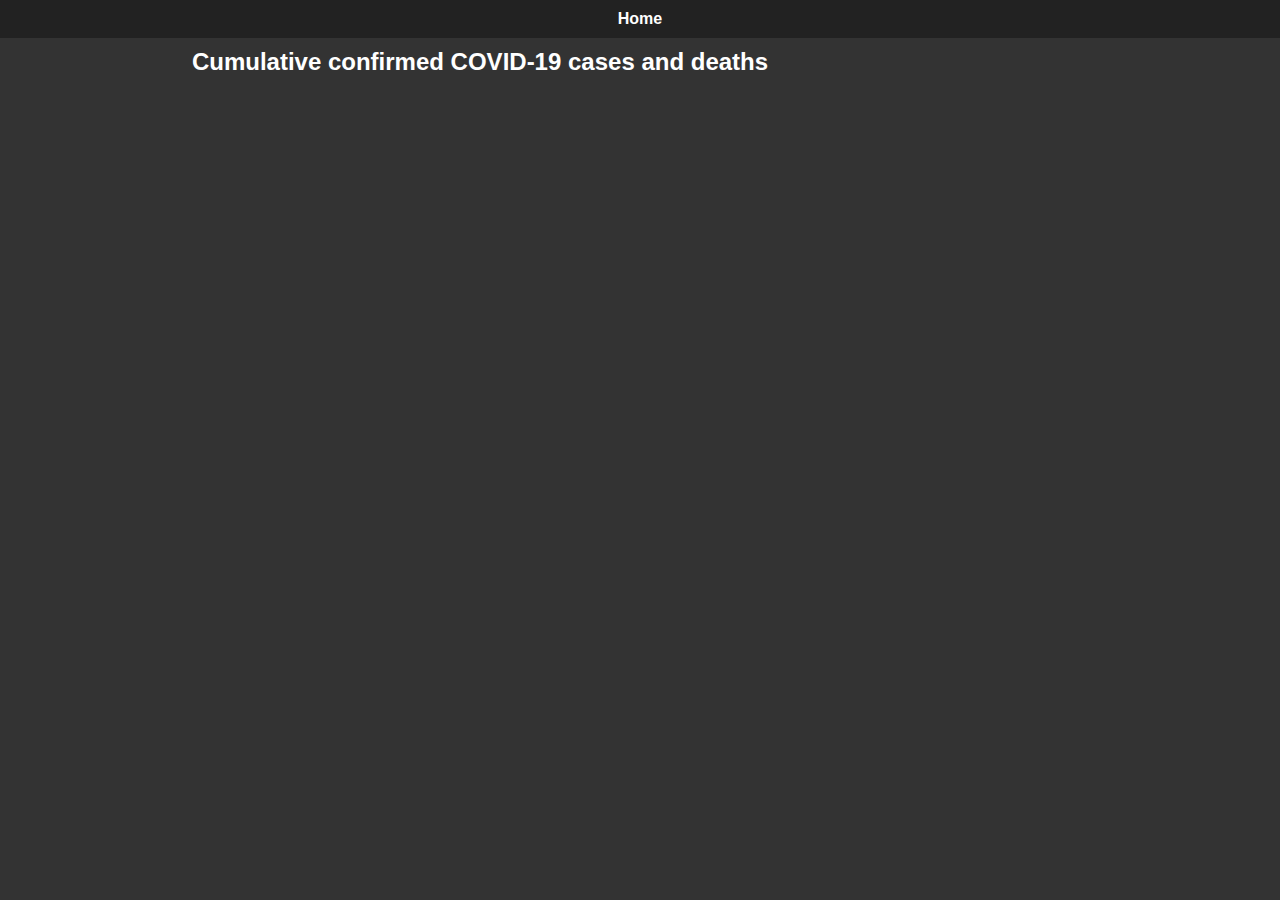
==== Covid19App.html @ c6ce57f2 "Update Covid19App.html" ====
<!DOCTYPE html>
<html lang="en">
<head>
    <meta charset="UTF-8">
    <meta name="viewport" content="width=device-width, initial-scale=1.0">
    <title>COVID-19 Interactive Graph</title>
    <link rel="stylesheet" href="styles.css">
    <style>
        html, body {
            width: 100%;
            height: 100%;
            margin: 0;
            padding: 0;
            overflow: hidden;
        }
        header {
            background-color: #222222;
            padding: 10px 0;
            width: 100%;
        }
        nav {
            text-align: center;
        }
        nav a {
            color: #FFFFFF;
            text-decoration: none;
            font-weight: bold;
            margin: 0 15px;
            font-size: 16px;
            transition: color 0.3s;
        }
        nav a:hover {
            color: #CCCCCC;
        }
        .container {
            display: flex;
            flex-direction: column;
            align-items: center;
            width: 100%;
            height: calc(100% - 60px); /* Adjust height considering the header */
            margin: 0;
            padding: 0;
            box-sizing: border-box;
        }
        h1 {
            text-align: center;
            margin: 10px 0;
            font-size: 1.5em;
        }
        iframe {
            width: 100%;
            height: 100%;
            border: none; /* Optional: Remove iframe border */
        }
        @media screen and (max-width: 768px) {
            h1 {
                font-size: 1.2em;
            }
        }
        @media screen and (max-width: 480px) {
            h1 {
                font-size: 1em;
            }
        }
    </style>
</head>
<body>
    <header>
        <nav>
            <a href="index.html">Home</a>
        </nav>
    </header>
    <div class="container">
        <h1>Cumulative confirmed COVID-19 cases and deaths</h1>
        <iframe 
            src="https://sshisas.github.io/cumulative_covid_cases_deaths.html">
        </iframe>
    </div>
</body>
</html>
---- styles.css ----
/* Global styles */
body {
    font-family: 'Roboto', sans-serif;
    margin: 0;
    padding: 0;
    background-color: #333333;
    color: #FFFFFF;
}

.container {
    max-width: 960px;
    margin: 0 auto;
    padding: 20px;
}

/* Header styles */
header {
    background-color: #222222;
    padding: 20px 0;
}

nav ul {
    list-style: none;
    margin: 0;
    padding: 0;
    text-align: center;
}

nav ul li {
    display: inline-block;
    margin-right: 20px;
}

nav ul li a {
    color: #FFFFFF;
    text-decoration: none;
    font-weight: bold;
    font-size: 16px;
    transition: color 0.3s;
}

nav ul li a:hover {
    color: #CCCCCC;
}

/* Hero section styles */
#hero {
    /*background-image: url('hero-background.jpg');*/
    background-size: cover;
    background-position: center;
    height: 300px;
    display: flex;
    align-items: center;
    justify-content: center;
    text-align: center;
}

.hero-content h1 {
    font-size: 48px;
    color: #FFFFFF;
}

.hero-content h2 {
    font-size: 24px;
    color: #CCCCCC;
}

/* Section styles */
section {
    padding: 10px 0;
}

section h2 {
    font-size: 32px;
    margin-bottom: 20px;
    color: #FFFFFF;
}

section p {
    font-size: 16px;
    line-height: 1.5;
}

section ul {
    list-style: disc;
    margin-left: 20px;
}

/* Footer styles */
footer {
    background-color: #222222;
    color: #FFFFFF;
    padding: 20px 0;
    text-align: center;
}

/* Media queries */
@media screen and (max-width: 768px) {
    .container {
        padding: 20px;
    }

    #hero {
        height: 300px;
    }

    .hero-content h1 {
        font-size: 32px;
    }

    .hero-content h2 {
        font-size: 18px;
    }

    section {
        padding: 40px 0;
    }

    section h2 {
        font-size: 24px;
    }

    section p {
        font-size: 14px;
    }

    footer {
        padding: 10px 0;
    }
}

/* Sticky header styles */
.sticky {
    position: fixed;
    top: 0;
    width: 100%;
    z-index: 100;
    background-color: #222222;
    transition: background-color 0.3s;
}

.sticky nav ul li a {
    color: #FFFFFF;
}

.sticky nav ul li a:hover {
    color: #CCCCCC;
}

section#profile-photo {
    padding-top: 30px;
}

.profile-photo-container {
    display: flex;
    justify-content: center;
    margin-bottom: 10px;
}

.profile-photo {
    width: 100%;
    max-width: 370px;
    height: auto;
}
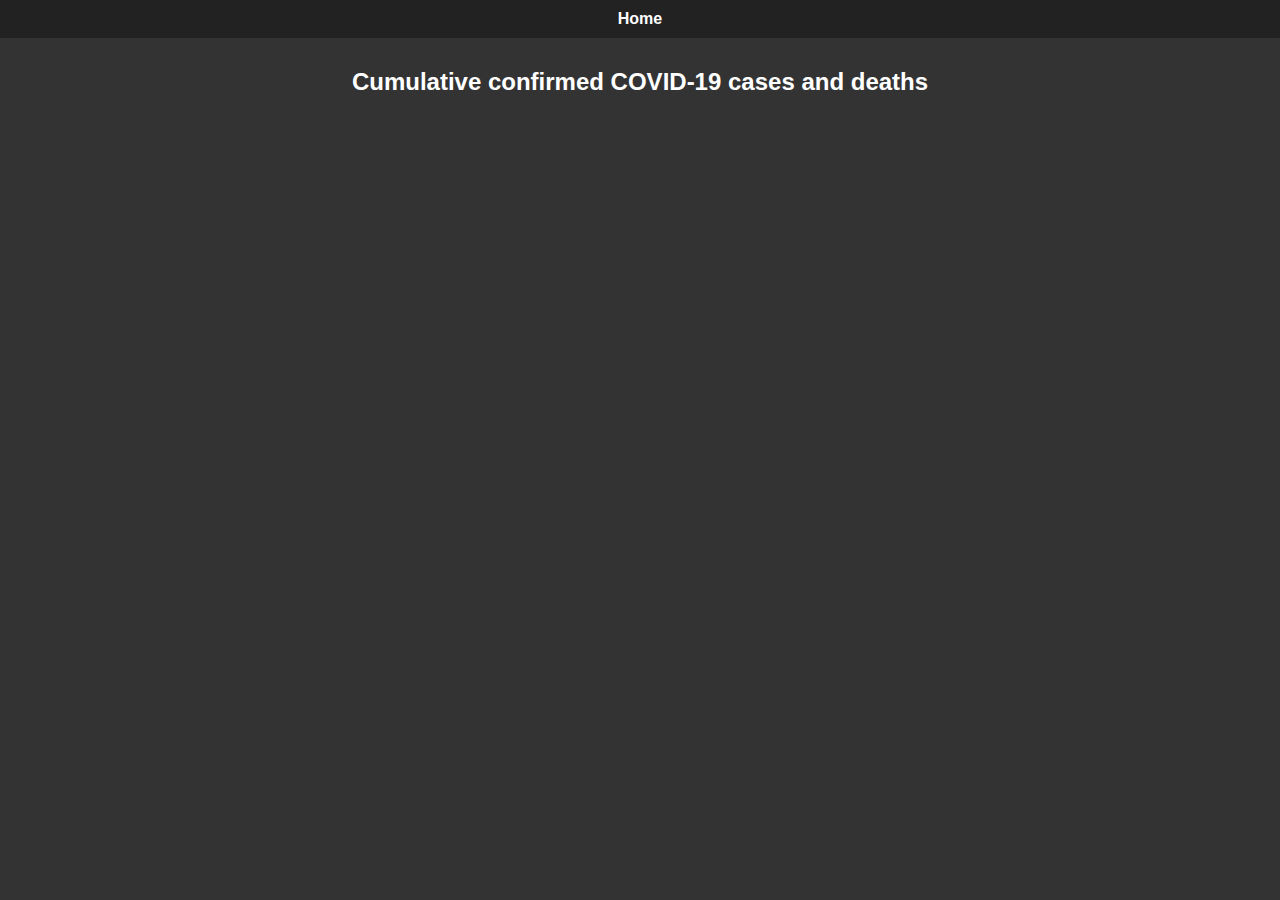
==== commit 4dd37828: "Update Covid19App.html" ====
--- a/Covid19App.html
+++ b/Covid19App.html
@@ -11,7 +11,11 @@
             height: 100%;
             margin: 0;
             padding: 0;
-            overflow: hidden;
+            display: flex;
+            flex-direction: column;
+            align-items: center;
+            background-color: #333333;
+            color: #FFFFFF;
         }
         header {
             background-color: #222222;
@@ -33,13 +37,14 @@
             color: #CCCCCC;
         }
         .container {
+            flex: 1;
             display: flex;
             flex-direction: column;
             align-items: center;
             width: 100%;
-            height: calc(100% - 60px); /* Adjust height considering the header */
+            max-width: 100%;
             margin: 0;
-            padding: 0;
+            padding: 20px;
             box-sizing: border-box;
         }
         h1 {
@@ -50,6 +55,7 @@
         iframe {
             width: 100%;
             height: 100%;
+            flex: 1;
             border: none; /* Optional: Remove iframe border */
         }
         @media screen and (max-width: 768px) {
@@ -60,6 +66,9 @@
         @media screen and (max-width: 480px) {
             h1 {
                 font-size: 1em;
+            }
+            iframe {
+                height: 60vh; /* Use a larger height for smaller screens */
             }
         }
     </style>
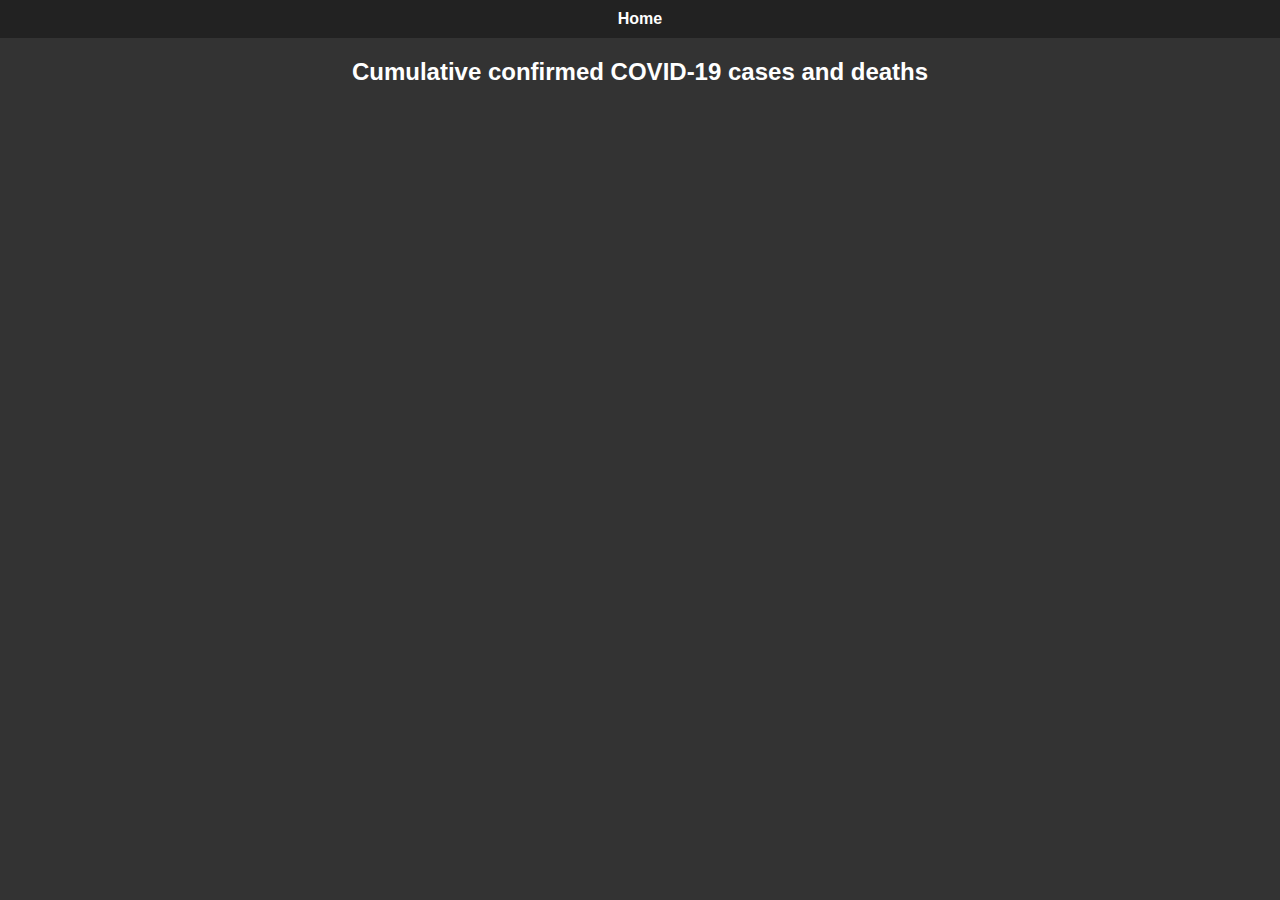
==== commit cef287d3: "Update Covid19App.html" ====
--- a/Covid19App.html
+++ b/Covid19App.html
@@ -37,14 +37,12 @@
             color: #CCCCCC;
         }
         .container {
-            flex: 1;
             display: flex;
             flex-direction: column;
             align-items: center;
             width: 100%;
-            max-width: 100%;
-            margin: 0;
-            padding: 20px;
+            flex: 1;
+            padding: 10px;
             box-sizing: border-box;
         }
         h1 {
@@ -52,23 +50,35 @@
             margin: 10px 0;
             font-size: 1.5em;
         }
-        iframe {
+        .iframe-container {
+            position: relative;
+            width: 100%;
+            height: 0;
+            padding-bottom: 56.25%; /* 16:9 Aspect Ratio */
+            overflow: hidden;
+        }
+        .iframe-container iframe {
+            position: absolute;
+            top: 0;
+            left: 0;
             width: 100%;
             height: 100%;
-            flex: 1;
-            border: none; /* Optional: Remove iframe border */
+            border: none;
         }
         @media screen and (max-width: 768px) {
             h1 {
                 font-size: 1.2em;
+            }
+            .iframe-container {
+                padding-bottom: 75%; /* 4:3 Aspect Ratio for smaller screens */
             }
         }
         @media screen and (max-width: 480px) {
             h1 {
                 font-size: 1em;
             }
-            iframe {
-                height: 60vh; /* Use a larger height for smaller screens */
+            .iframe-container {
+                padding-bottom: 100%; /* 1:1 Aspect Ratio for very small screens */
             }
         }
     </style>
@@ -81,9 +91,11 @@
     </header>
     <div class="container">
         <h1>Cumulative confirmed COVID-19 cases and deaths</h1>
-        <iframe 
-            src="https://sshisas.github.io/cumulative_covid_cases_deaths.html">
-        </iframe>
+        <div class="iframe-container">
+            <iframe 
+                src="https://sshisas.github.io/cumulative_covid_cases_deaths.html">
+            </iframe>
+        </div>
     </div>
 </body>
 </html>
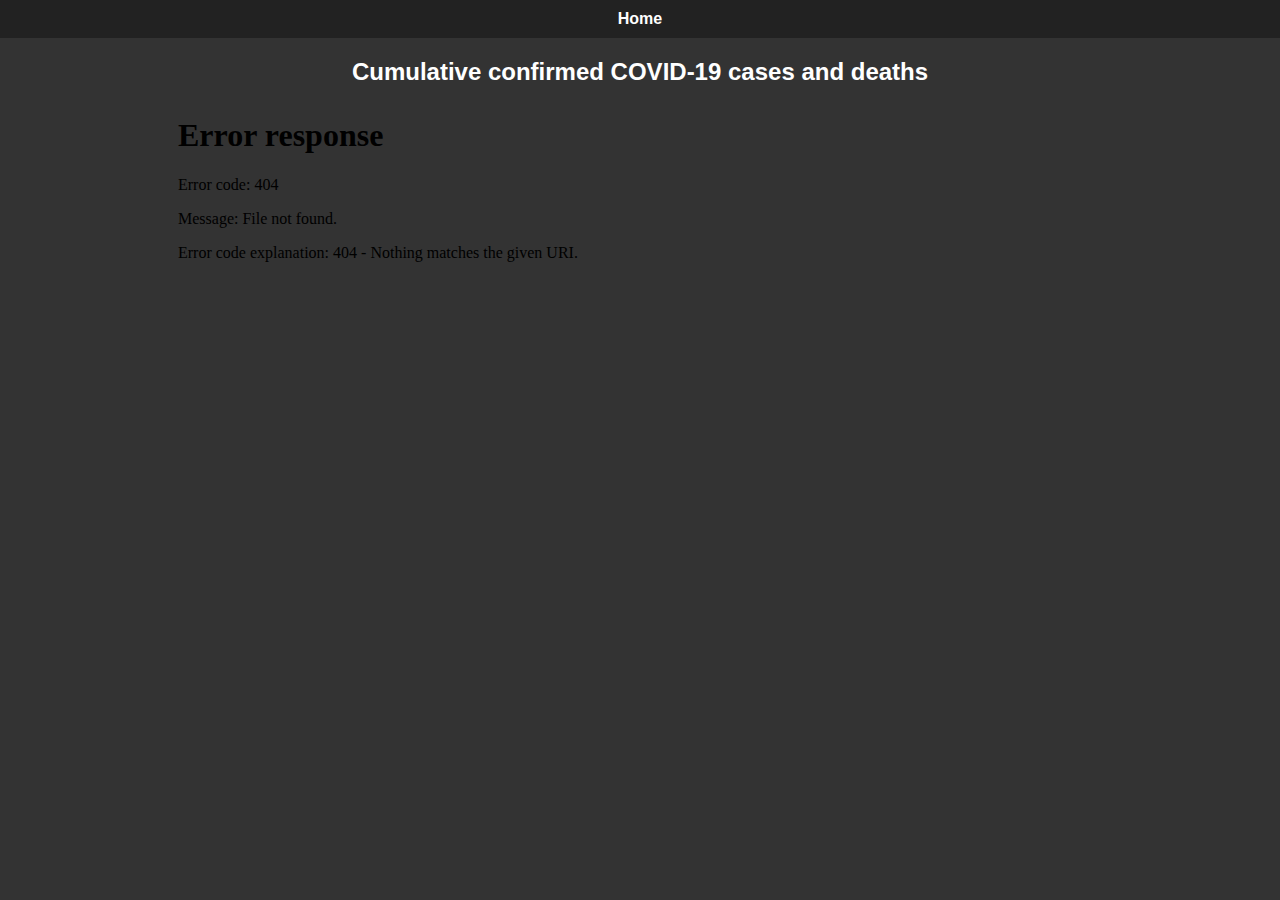
==== commit a88873b4: "Update Covid19App.html" ====
--- a/Covid19App.html
+++ b/Covid19App.html
@@ -7,10 +7,10 @@
     <link rel="stylesheet" href="styles.css">
     <style>
         html, body {
+            margin: 0;
+            padding: 0;
             width: 100%;
             height: 100%;
-            margin: 0;
-            padding: 0;
             display: flex;
             flex-direction: column;
             align-items: center;
@@ -21,11 +21,9 @@
             background-color: #222222;
             padding: 10px 0;
             width: 100%;
-        }
-        nav {
             text-align: center;
         }
-        nav a {
+        header a {
             color: #FFFFFF;
             text-decoration: none;
             font-weight: bold;
@@ -33,7 +31,7 @@
             font-size: 16px;
             transition: color 0.3s;
         }
-        nav a:hover {
+        header a:hover {
             color: #CCCCCC;
         }
         .container {
@@ -51,16 +49,13 @@
             font-size: 1.5em;
         }
         .iframe-container {
-            position: relative;
+            flex: 1;
             width: 100%;
-            height: 0;
-            padding-bottom: 56.25%; /* 16:9 Aspect Ratio */
-            overflow: hidden;
+            height: calc(100vh - 120px); /* Adjust this value as needed */
+            display: flex;
+            justify-content: center;
         }
         .iframe-container iframe {
-            position: absolute;
-            top: 0;
-            left: 0;
             width: 100%;
             height: 100%;
             border: none;
@@ -69,32 +64,25 @@
             h1 {
                 font-size: 1.2em;
             }
-            .iframe-container {
-                padding-bottom: 75%; /* 4:3 Aspect Ratio for smaller screens */
-            }
         }
         @media screen and (max-width: 480px) {
             h1 {
                 font-size: 1em;
             }
             .iframe-container {
-                padding-bottom: 100%; /* 1:1 Aspect Ratio for very small screens */
+                height: calc(100vh - 140px); /* Adjust this value as needed */
             }
         }
     </style>
 </head>
 <body>
     <header>
-        <nav>
-            <a href="index.html">Home</a>
-        </nav>
+        <a href="index.html">Home</a>
     </header>
     <div class="container">
         <h1>Cumulative confirmed COVID-19 cases and deaths</h1>
         <div class="iframe-container">
-            <iframe 
-                src="https://sshisas.github.io/cumulative_covid_cases_deaths.html">
-            </iframe>
+            <iframe src="cumulative_covid_cases_deaths.html"></iframe>
         </div>
     </div>
 </body>
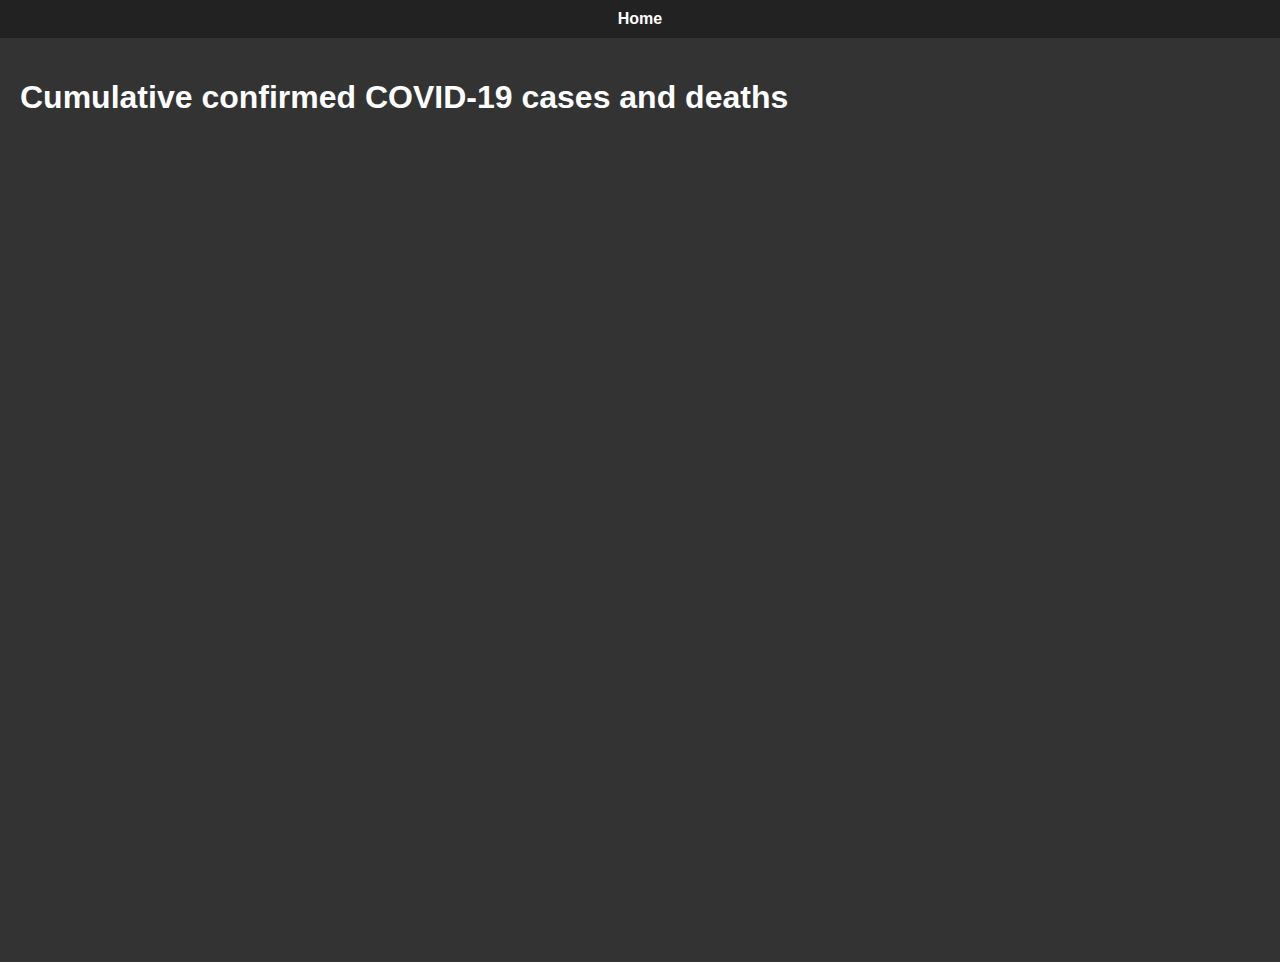
==== commit 05afc10f: "Update Covid19App.html" ====
--- a/Covid19App.html
+++ b/Covid19App.html
@@ -7,23 +7,19 @@
     <link rel="stylesheet" href="styles.css">
     <style>
         html, body {
+            width: 100%;
+            height: 100%;
             margin: 0;
             padding: 0;
-            width: 100%;
-            height: 100%;
-            display: flex;
-            flex-direction: column;
-            align-items: center;
-            background-color: #333333;
-            color: #FFFFFF;
         }
         header {
             background-color: #222222;
             padding: 10px 0;
-            width: 100%;
+        }
+        nav {
             text-align: center;
         }
-        header a {
+        nav a {
             color: #FFFFFF;
             text-decoration: none;
             font-weight: bold;
@@ -31,59 +27,33 @@
             font-size: 16px;
             transition: color 0.3s;
         }
-        header a:hover {
+        nav a:hover {
             color: #CCCCCC;
         }
         .container {
-            display: flex;
-            flex-direction: column;
-            align-items: center;
             width: 100%;
-            flex: 1;
-            padding: 10px;
-            box-sizing: border-box;
+            max-width: none;
+            margin: 0 auto;
+            padding: 20px;
         }
-        h1 {
-            text-align: center;
-            margin: 10px 0;
-            font-size: 1.5em;
-        }
-        .iframe-container {
-            flex: 1;
+        iframe {
             width: 100%;
-            height: calc(100vh - 120px); /* Adjust this value as needed */
-            display: flex;
-            justify-content: center;
-        }
-        .iframe-container iframe {
-            width: 100%;
-            height: 100%;
-            border: none;
-        }
-        @media screen and (max-width: 768px) {
-            h1 {
-                font-size: 1.2em;
-            }
-        }
-        @media screen and (max-width: 480px) {
-            h1 {
-                font-size: 1em;
-            }
-            .iframe-container {
-                height: calc(100vh - 140px); /* Adjust this value as needed */
-            }
+            height: 800px;
+            border: none; /* Optional: Remove iframe border */
         }
     </style>
 </head>
 <body>
     <header>
-        <a href="index.html">Home</a>
+        <nav>
+            <a href="index.html">Home</a>
+        </nav>
     </header>
     <div class="container">
         <h1>Cumulative confirmed COVID-19 cases and deaths</h1>
-        <div class="iframe-container">
-            <iframe src="cumulative_covid_cases_deaths.html"></iframe>
-        </div>
+        <iframe 
+            src="https://sshisas.github.io/cumulative_covid_cases_deaths.html">
+        </iframe>
     </div>
 </body>
 </html>
